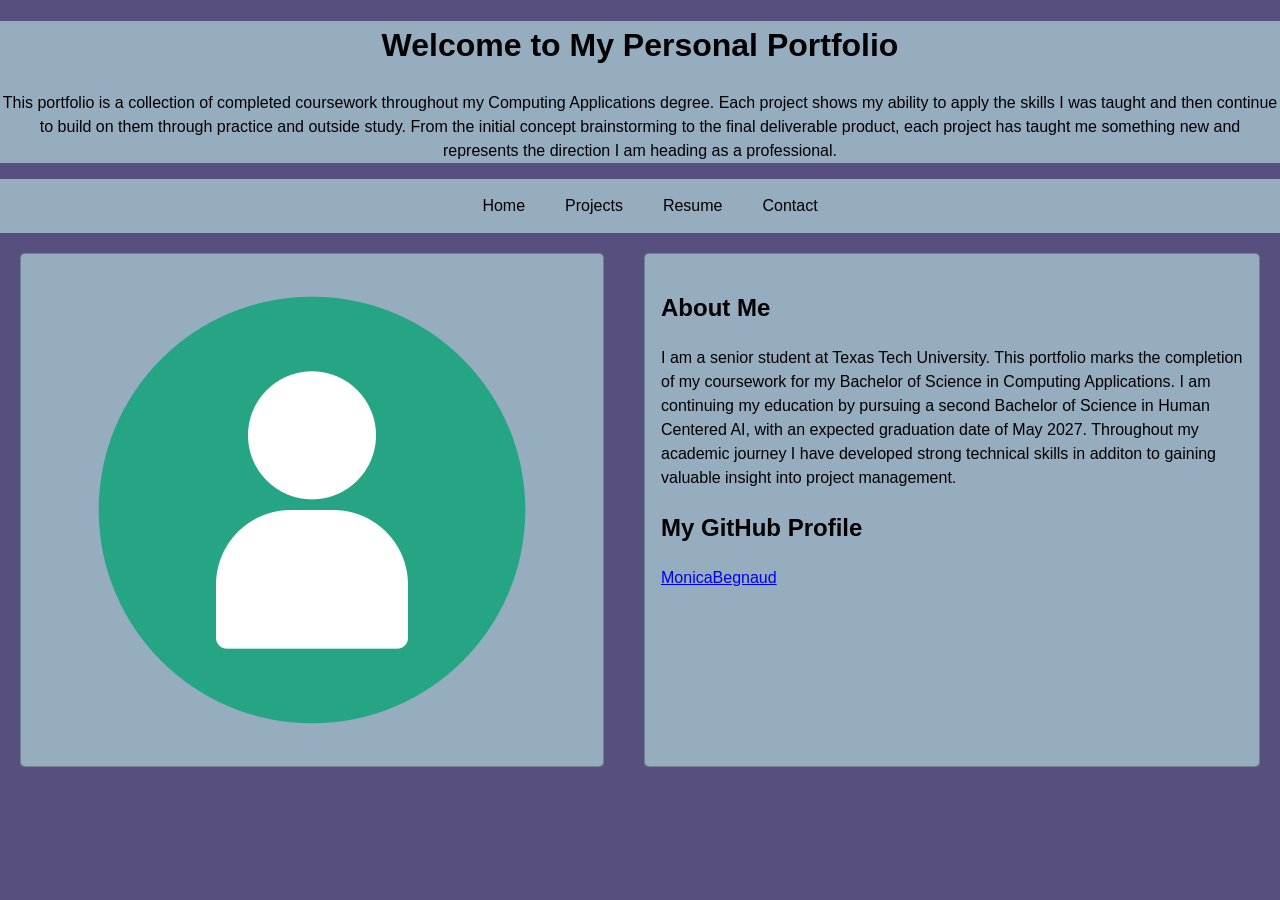
==== index.html @ 939aea0e "Updated about me" ====
<!DOCTYPE html>
<html lang="en">
  <head>
    <meta charset-"UTF-8">
    <title>Begnaud Portfolio</title>
    <link rel="stylesheet" href="./style.css" />
  </head>
  <body>
    <header>
    <h1>
      Welcome to My Personal Portfolio
    </h1>
    <p>
      This portfolio is a collection of completed coursework throughout my Computing Applications degree. Each project shows my ability
      to apply the skills I was taught and then continue to build on them through practice and outside study. From the initial concept 
      brainstorming to the final deliverable product, each project has taught me something new and represents the direction I am heading
      as a professional. 
    </p>
    
    </header>

    <nav class="navbar">
      <ul class="nav-links">
        <li><a href="index.html">Home</a></li>
        <li><a href="projects.html">Projects</a></li>
        <li><a href="#">Resume</a></li>
        <li><a href="#">Contact</a></li>
      </ul>
    </nav>

    <div class="collection-grid">
      <div class="collection-card collection-image">
        <img src="profile.png" alt="Profile Picture">
      </div>

      <div class="collection-card">
        <h2>About Me</h2>
        <p>I am a senior student at Texas Tech University. This portfolio marks the completion of my coursework for my Bachelor 
          of Science in Computing Applications. I am continuing my education by pursuing a second Bachelor of Science in Human Centered 
          AI, with an expected graduation date of May 2027. Throughout my academic journey I have developed strong technical skills in 
          additon to gaining valuable insight into project management.
        </p>
        <h2>My GitHub Profile</h2>
        <a href="https://github.com/MonicaBegnaud">MonicaBegnaud</a>
      </div>
    </div>
  </body>
</html>
---- style.css ----
:root {
    --primary: #574F7D;
    --secondary: #95ADBE;
    --accent: #DFF0EA;
    --secondaccent: #4f3a65;
    --dark: #000000;
}

body {
    margin: 0;
    font-family:'Franklin Gothic Medium', 'Arial Narrow', Arial, sans-serif;
    background-color: var(--primary);
    color: var(--dark);
    line-height: 1.5;
}

header {
    margin: 0;
    font-family: 'Franklin Gothic Medium', 'Arial Narrow', Arial, sans-serif;
    background-color: var(--secondary);
    color: var(--dark);
    line-height: 1.5;
    text-align: center;
}

.navbar {
    display: flex;
    justify-content: center;
    background-color: var(--secondary);
    padding: 0 20px;
}

.nav-links {
    list-style: none;
    display: flex;
    margin: 0;
    padding: 0;
}

.nav-links li {
    margin-left: 20px;
}

.nav-links a {
    text-decoration: none;
    color: var(--dark);
    padding: 15px 10px;
    display: block;
}

.nav-links a:hover {
    background-color: var(--accent);
    color: var(--light);
    border-radius: 5px;
}

.collection-grid {
    display: flex;
    flex-wrap: wrap;
    justify-content: center;
    gap: 40px;
    padding: 20px 20px;
}

.collection-card {
    border: 1px solid rgba(0, 0, 0, 0.25);
    background-color: var(--secondary);
    padding: 16px;
    flex: 1 1 300px;
    color: var(--dark);
    border-radius: 5px;
}

.collection-image {
    display: flex;
    justify-content: center;
    gap: 1rem;
    padding: 0;
}

.project-card{
    border: 1px solid rgba(0, 0, 0, 0.25);
    background-color: var(--secondary);
    padding: 16px;
    flex: 1 1 300px;
    color: var(--dark);
    border-radius: 5px;
}

.title-bar {
    background-color: var(--secondaccent);
    color: whitesmoke;
    width: 50%;
    margin: 40px auto;
    text-align: center;
    padding: 15px 0;
    border-radius: 8px;
}
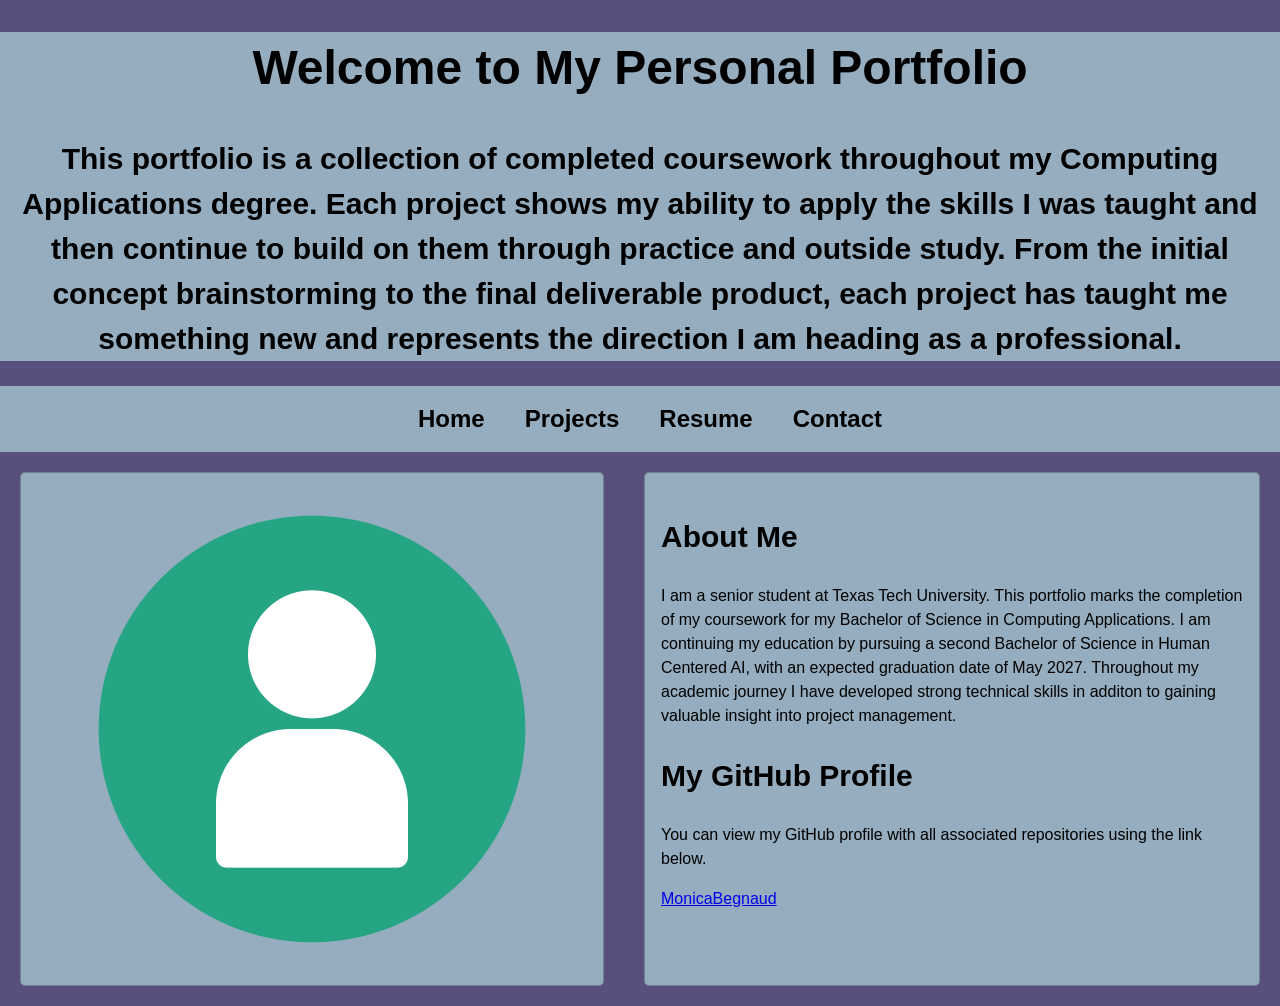
==== commit 3230dffa: "updated index Expanded on about me and intro sections" ====
--- a/index.html
+++ b/index.html
@@ -10,13 +10,12 @@
     <h1>
       Welcome to My Personal Portfolio
     </h1>
-    <p>
+    <h2>
       This portfolio is a collection of completed coursework throughout my Computing Applications degree. Each project shows my ability
       to apply the skills I was taught and then continue to build on them through practice and outside study. From the initial concept 
       brainstorming to the final deliverable product, each project has taught me something new and represents the direction I am heading
       as a professional. 
-    </p>
-    
+    </h2>
     </header>
 
     <nav class="navbar">
@@ -35,12 +34,16 @@
 
       <div class="collection-card">
         <h2>About Me</h2>
-        <p>I am a senior student at Texas Tech University. This portfolio marks the completion of my coursework for my Bachelor 
+        <p>
+          I am a senior student at Texas Tech University. This portfolio marks the completion of my coursework for my Bachelor 
           of Science in Computing Applications. I am continuing my education by pursuing a second Bachelor of Science in Human Centered 
           AI, with an expected graduation date of May 2027. Throughout my academic journey I have developed strong technical skills in 
           additon to gaining valuable insight into project management.
         </p>
         <h2>My GitHub Profile</h2>
+        <p>
+          You can view my GitHub profile with all associated repositories using the link below.
+        </p>
         <a href="https://github.com/MonicaBegnaud">MonicaBegnaud</a>
       </div>
     </div>
--- a/style.css
+++ b/style.css
@@ -23,6 +23,18 @@
     text-align: center;
 }
 
+h1 {
+    font-size: 48px;
+    font-weight: 700;
+    letter-spacing: normal;
+}
+
+h2 {
+    font-size: 30px;
+    font-weight: 600;
+    letter-spacing: normal;
+}
+
 .navbar {
     display: flex;
     justify-content: center;
@@ -35,6 +47,8 @@
     display: flex;
     margin: 0;
     padding: 0;
+    font-size: 24px;
+    font-weight: 900;
 }
 
 .nav-links li {
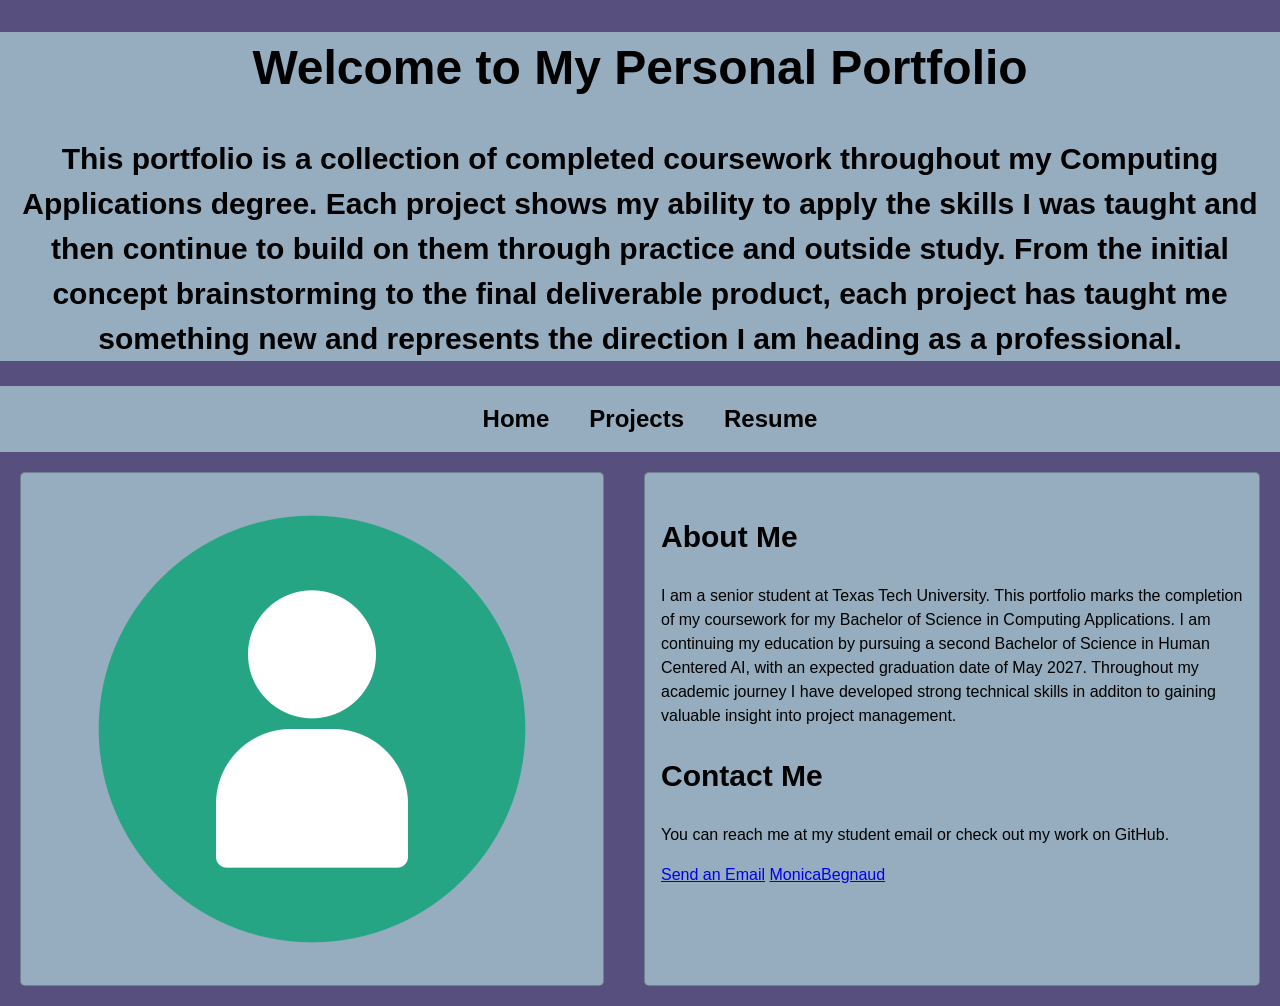
==== commit 6d2e1b37: "Contact Deleted sepreate contact page and added information to landing page" ====
--- a/index.html
+++ b/index.html
@@ -22,8 +22,7 @@
       <ul class="nav-links">
         <li><a href="index.html">Home</a></li>
         <li><a href="projects.html">Projects</a></li>
-        <li><a href="#">Resume</a></li>
-        <li><a href="#">Contact</a></li>
+        <li><a href="resume.html">Resume</a></li>
       </ul>
     </nav>
 
@@ -40,10 +39,11 @@
           AI, with an expected graduation date of May 2027. Throughout my academic journey I have developed strong technical skills in 
           additon to gaining valuable insight into project management.
         </p>
-        <h2>My GitHub Profile</h2>
+        <h2>Contact Me</h2>
         <p>
-          You can view my GitHub profile with all associated repositories using the link below.
+          You can reach me at my student email or check out my work on GitHub.
         </p>
+        <a href="mailto:monbegna@ttu.edu">Send an Email</a>
         <a href="https://github.com/MonicaBegnaud">MonicaBegnaud</a>
       </div>
     </div>
--- a/style.css
+++ b/style.css
@@ -109,4 +109,125 @@
     text-align: center;
     padding: 15px 0;
     border-radius: 8px;
+}
+
+.header-border {
+  border-bottom: 1.5px solid #1a1a1a;
+  padding-bottom: 14px;
+  margin-bottom: 18px;
+}
+
+.resume-name {
+  font-size: 28px;
+  font-weight: normal;
+  letter-spacing: -0.5px;
+  margin-bottom: 3px;
+  font-family: 'Georgia', serif;
+}
+ 
+.resume-title {
+  font-size: 11px;
+  letter-spacing: 2px;
+  text-transform: uppercase;
+  color: var(--accent);
+  margin-bottom: 12px;
+  font-family: Arial, sans-serif;
+}
+ 
+.resume-contact {
+  display: flex;
+  flex-wrap: wrap;
+  gap: 6px 20px;
+  font-size: 12px;
+  color: var(--accent);
+  font-family: Arial, sans-serif;
+  margin-bottom: 4px;
+}
+ 
+.section {
+  margin-bottom: 18px;
+}
+ 
+.section-title {
+  font-size: 10px;
+  font-weight: bold;
+  letter-spacing: 2.5px;
+  text-transform: uppercase;
+  color: var(--accent);
+  border-bottom: 0.5px solid #ccc;
+  padding-bottom: 3px;
+  margin-bottom: 10px;
+  font-family: Arial, sans-serif;
+}
+
+.summary {
+  font-size: 12.5px;
+  color: var(--accent);
+  line-height: 1.7;
+  font-family: Arial, sans-serif;
+}
+
+.skills-grid {
+  display: grid;
+  grid-template-columns: 1fr 1fr 1fr;
+  gap: 12px;
+}
+ 
+.skill-group-label {
+  font-size: 11px;
+  font-weight: bold;
+  color: var(--accent);
+  margin-bottom: 5px;
+  font-family: Arial, sans-serif;
+  text-transform: uppercase;
+  letter-spacing: 1px;
+}
+
+.tag-list {
+  font-size: 12px;
+  color: var(--accent);
+  font-family: Arial, sans-serif;
+  line-height: 1.8;
+}
+
+.entry-title {
+  font-size: 13.5px;
+  font-weight: bold;
+  font-family: Arial, sans-serif;
+}
+ 
+.entry-org {
+  font-size: 12px;
+  color: var(--accent);
+  font-family: Arial, sans-serif;
+  margin-top: 1px;
+}
+ 
+.entry-date {
+  font-size: 11px;
+  color: var(--accent);
+  font-family: Arial, sans-serif;
+}
+ 
+.entry-bullets {
+  margin: 5px 0 0 16px;
+  font-size: 12px;
+  color: var(--accent);
+  line-height: 1.7;
+  font-family: Arial, sans-serif;
+}
+ 
+.entry-bullets li {
+  margin-bottom: 2px;
+}
+
+.download-btn {
+    display: inline-block;
+    border: solid whitesmoke;
+    padding: 10px 28px;
+    font-size: 16px;
+    text-decoration: none;
+    text-transform: uppercase;
+    color: var(--dark);
+    background-color: var(--secondary);
 }
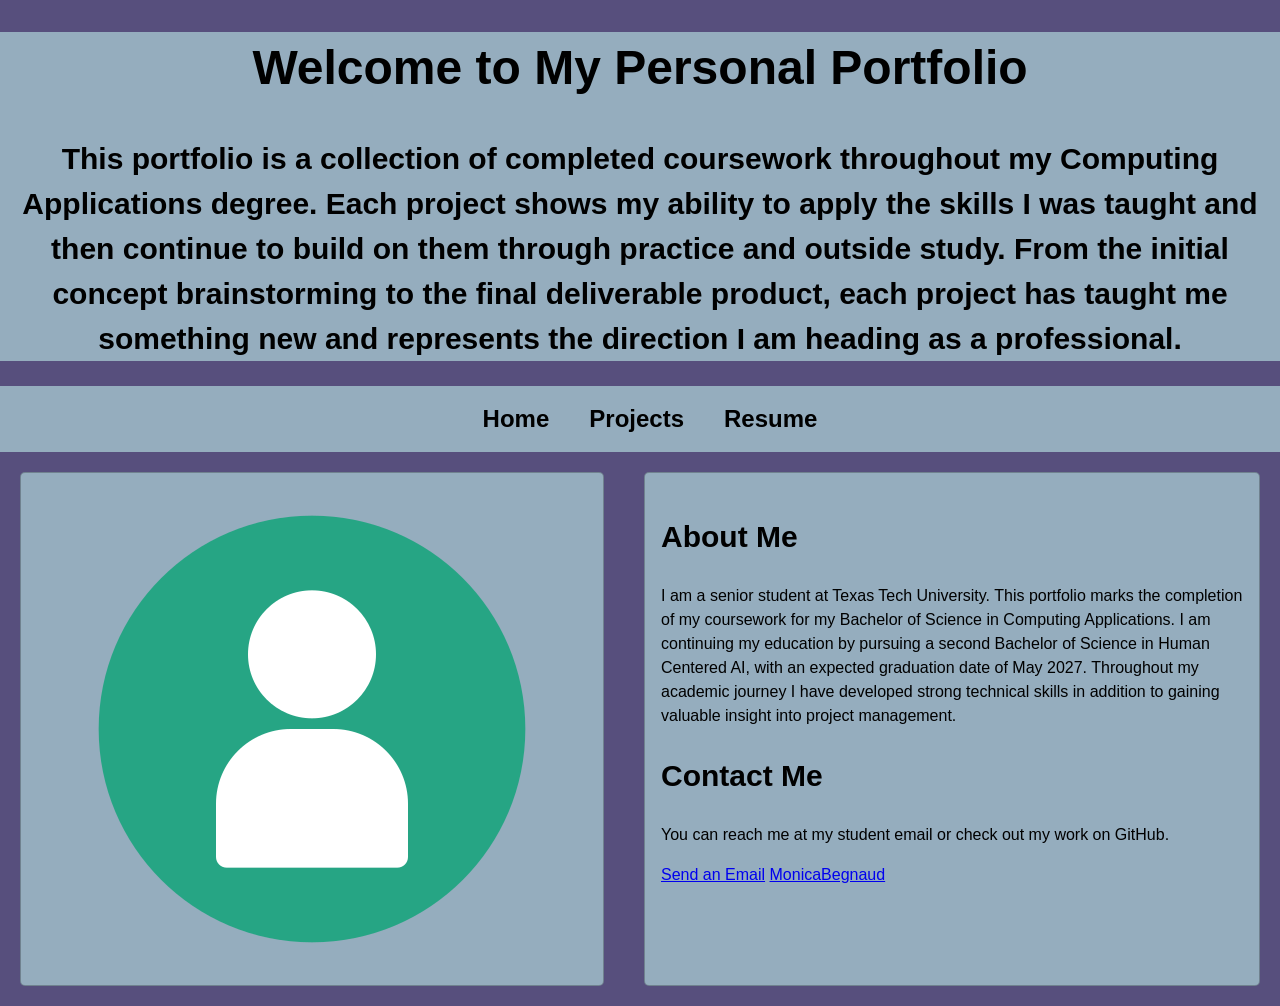
==== commit 778eb6e4: "spell check" ====
--- a/index.html
+++ b/index.html
@@ -37,7 +37,7 @@
           I am a senior student at Texas Tech University. This portfolio marks the completion of my coursework for my Bachelor 
           of Science in Computing Applications. I am continuing my education by pursuing a second Bachelor of Science in Human Centered 
           AI, with an expected graduation date of May 2027. Throughout my academic journey I have developed strong technical skills in 
-          additon to gaining valuable insight into project management.
+          addition to gaining valuable insight into project management.
         </p>
         <h2>Contact Me</h2>
         <p>
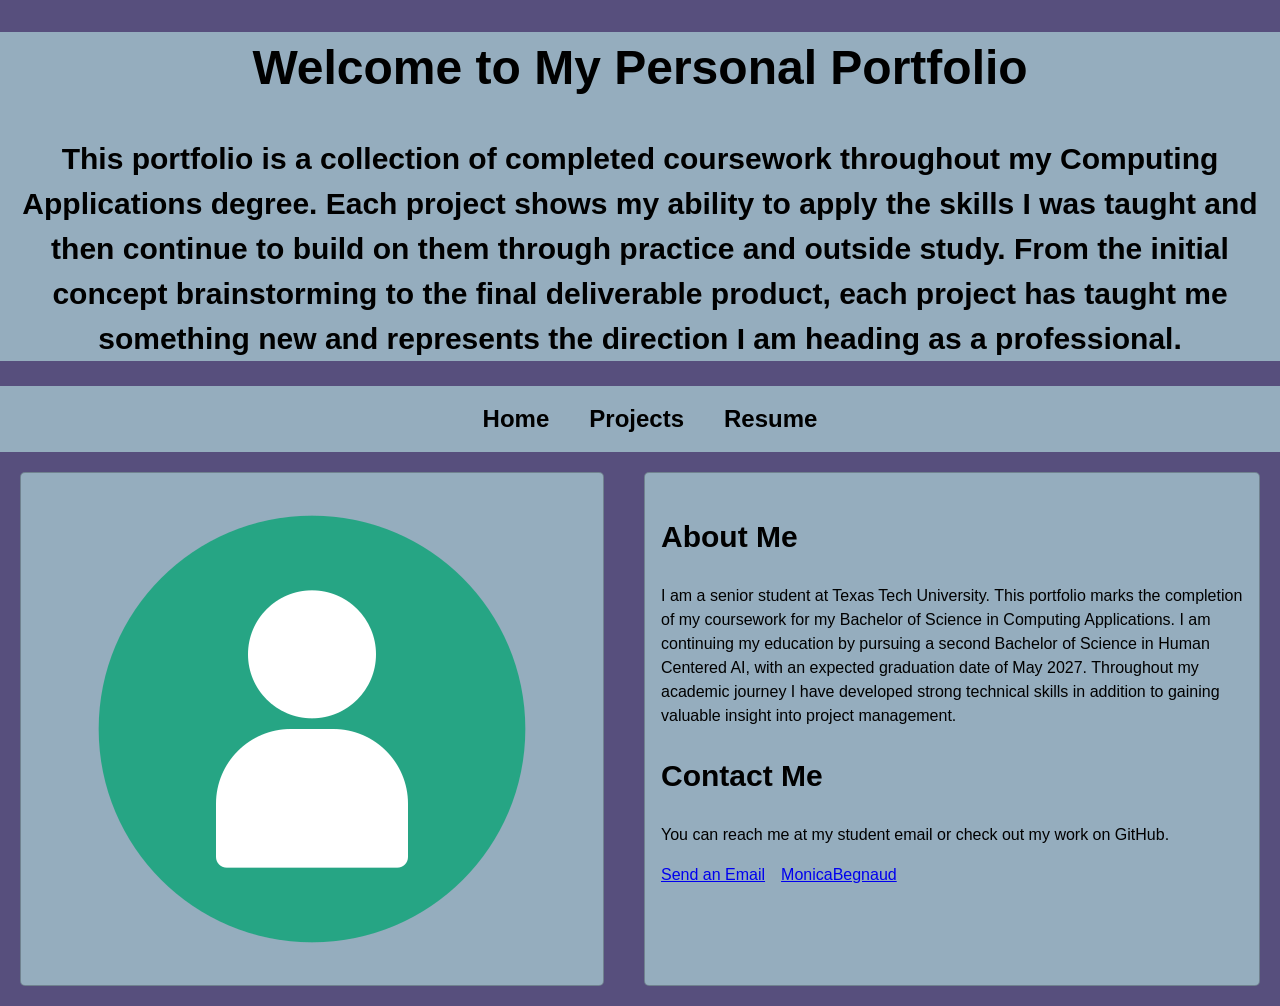
==== commit 7df1888f: "Styling Cleaned up CSS" ====
--- a/index.html
+++ b/index.html
@@ -1,7 +1,8 @@
 <!DOCTYPE html>
 <html lang="en">
   <head>
-    <meta charset-"UTF-8">
+    <meta charset="UTF-8">
+    <meta name="viewport" content="width=device-width, initial-scale=1.0">
     <title>Begnaud Portfolio</title>
     <link rel="stylesheet" href="./style.css" />
   </head>
@@ -43,8 +44,10 @@
         <p>
           You can reach me at my student email or check out my work on GitHub.
         </p>
+        <div class="contact-links">
         <a href="mailto:monbegna@ttu.edu">Send an Email</a>
         <a href="https://github.com/MonicaBegnaud">MonicaBegnaud</a>
+        </div>
       </div>
     </div>
   </body>
--- a/style.css
+++ b/style.css
@@ -4,6 +4,7 @@
     --accent: #DFF0EA;
     --secondaccent: #4f3a65;
     --dark: #000000;
+    --light: #F5F6F5;
 }
 
 body {
@@ -15,24 +16,19 @@
 }
 
 header {
-    margin: 0;
-    font-family: 'Franklin Gothic Medium', 'Arial Narrow', Arial, sans-serif;
-    background-color: var(--secondary);
-    color: var(--dark);
-    line-height: 1.5;
+    background-color: var(--secondary);
+    color: var(--dark);
     text-align: center;
 }
 
 h1 {
     font-size: 48px;
     font-weight: 700;
-    letter-spacing: normal;
 }
 
 h2 {
     font-size: 30px;
     font-weight: 600;
-    letter-spacing: normal;
 }
 
 .navbar {
@@ -85,10 +81,36 @@
     border-radius: 5px;
 }
 
+.contact-links {
+    display: flex;
+    gap: 16px;
+    flex-wrap: wrap;
+    margin-top: 12px;
+}
+
+.contact-btn {
+    display: inline-block;
+    padding: 10px 28px;
+    font-size: 14px;
+    font-family: Arial, sans-serif;
+    letter-spacing: 1.5px;
+    text-transform: uppercase;
+    text-decoration: none;
+    color: var(--dark);
+    background-color: var(--accent);
+    border-radius: 5px;
+    border: 1px solid var(--dark);
+}
+
+.contact-btn:hover {
+    background-color: var(--secondaccent);
+    color: var(--light);
+}
+
 .collection-image {
     display: flex;
     justify-content: center;
-    gap: 1rem;
+    gap: 16px;
     padding: 0;
 }
 
@@ -101,9 +123,19 @@
     border-radius: 5px;
 }
 
+.card-thumbnail {
+    width: 100%;
+    height: 200px;
+    object-fit: cover;
+    object-position: top;
+    display: block;
+    margin-bottom: 12px;
+    border-radius: 4px;
+}
+
 .title-bar {
     background-color: var(--secondaccent);
-    color: whitesmoke;
+    color: var(--light);
     width: 50%;
     margin: 40px auto;
     text-align: center;
@@ -112,14 +144,22 @@
 }
 
 .header-border {
-  border-bottom: 1.5px solid #1a1a1a;
+  border-bottom: 1.5px solid var(--dark);
   padding-bottom: 14px;
   margin-bottom: 18px;
+}
+
+.resume-wrapper {
+    max-width: 900px;
+    margin: 0 auto;
+    padding: 40px 40px;
+    background-color: var(--primary);
 }
 
 .resume-name {
   font-size: 28px;
   font-weight: normal;
+  color: var(--dark);
   letter-spacing: -0.5px;
   margin-bottom: 3px;
   font-family: 'Georgia', serif;
@@ -154,7 +194,7 @@
   letter-spacing: 2.5px;
   text-transform: uppercase;
   color: var(--accent);
-  border-bottom: 0.5px solid #ccc;
+  border-bottom: 0.5px solid var(--accent);
   padding-bottom: 3px;
   margin-bottom: 10px;
   font-family: Arial, sans-serif;
@@ -221,9 +261,23 @@
   margin-bottom: 2px;
 }
 
+.entry-header {
+    color: var(--accent);
+    flex-direction: column;
+    display: flex;
+    justify-content: space-between;
+    gap: 2px
+}
+
+.download-bar {
+    margin-top: 32px;
+    padding-bottom: 32px;
+    text-align: center;
+}
+
 .download-btn {
     display: inline-block;
-    border: solid whitesmoke;
+    border: solid var(--light);
     padding: 10px 28px;
     font-size: 16px;
     text-decoration: none;
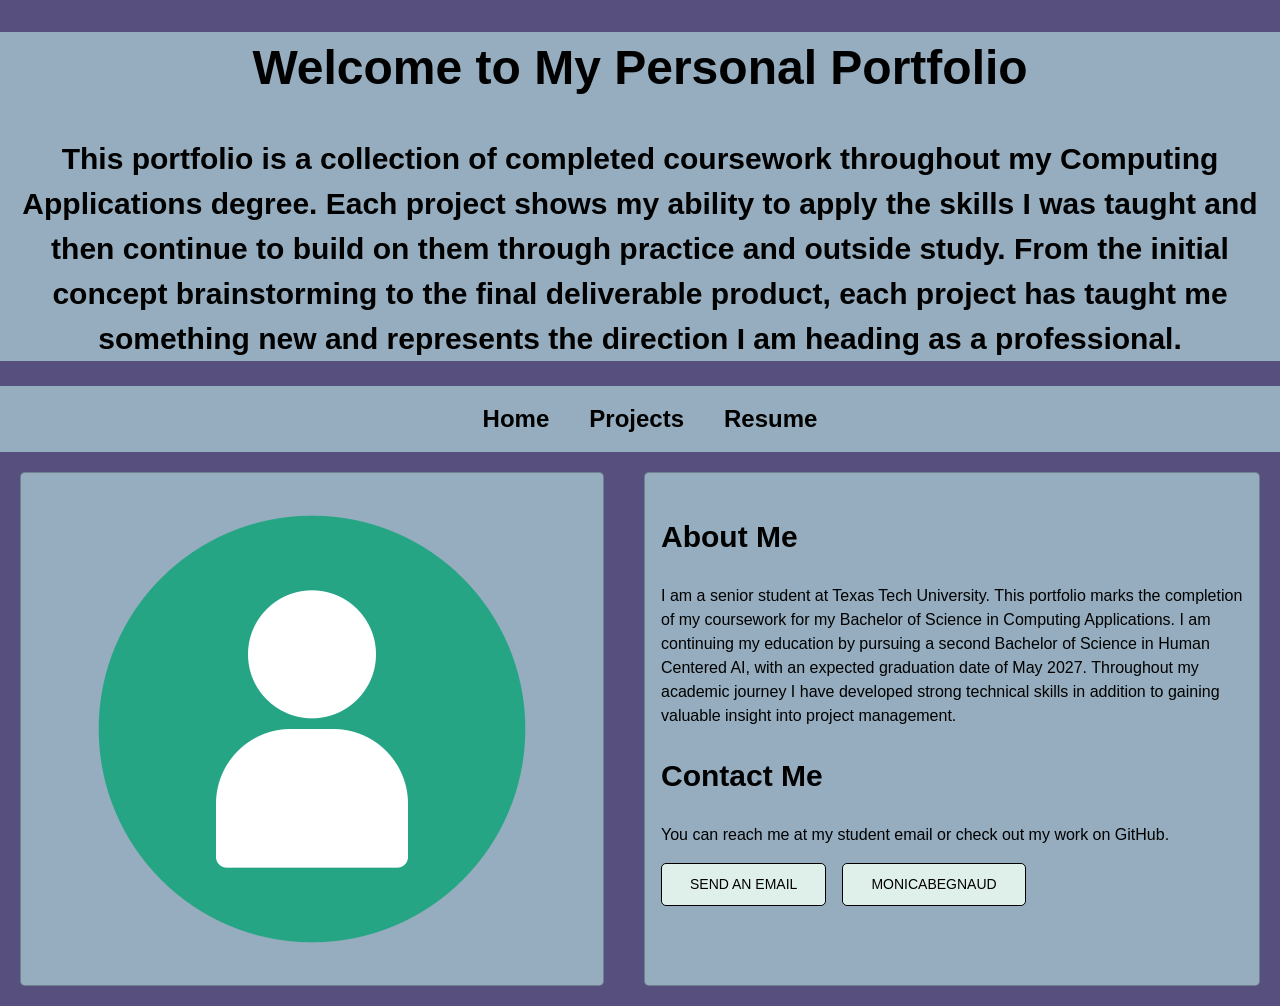
==== commit d658a79c: "Contact Buttons" ====
--- a/index.html
+++ b/index.html
@@ -45,8 +45,8 @@
           You can reach me at my student email or check out my work on GitHub.
         </p>
         <div class="contact-links">
-        <a href="mailto:monbegna@ttu.edu">Send an Email</a>
-        <a href="https://github.com/MonicaBegnaud">MonicaBegnaud</a>
+        <a href="mailto:monbegna@ttu.edu" class="contact-btn">Send an Email</a>
+        <a href="https://github.com/MonicaBegnaud" class="contact-btn">MonicaBegnaud</a>
         </div>
       </div>
     </div>
--- a/style.css
+++ b/style.css
@@ -92,7 +92,7 @@
     display: inline-block;
     padding: 10px 28px;
     font-size: 14px;
-    font-family: Arial, sans-serif;
+    font-family: 'Franklin Gothic Medium', 'Arial Narrow', Arial, sans-serif
     letter-spacing: 1.5px;
     text-transform: uppercase;
     text-decoration: none;
